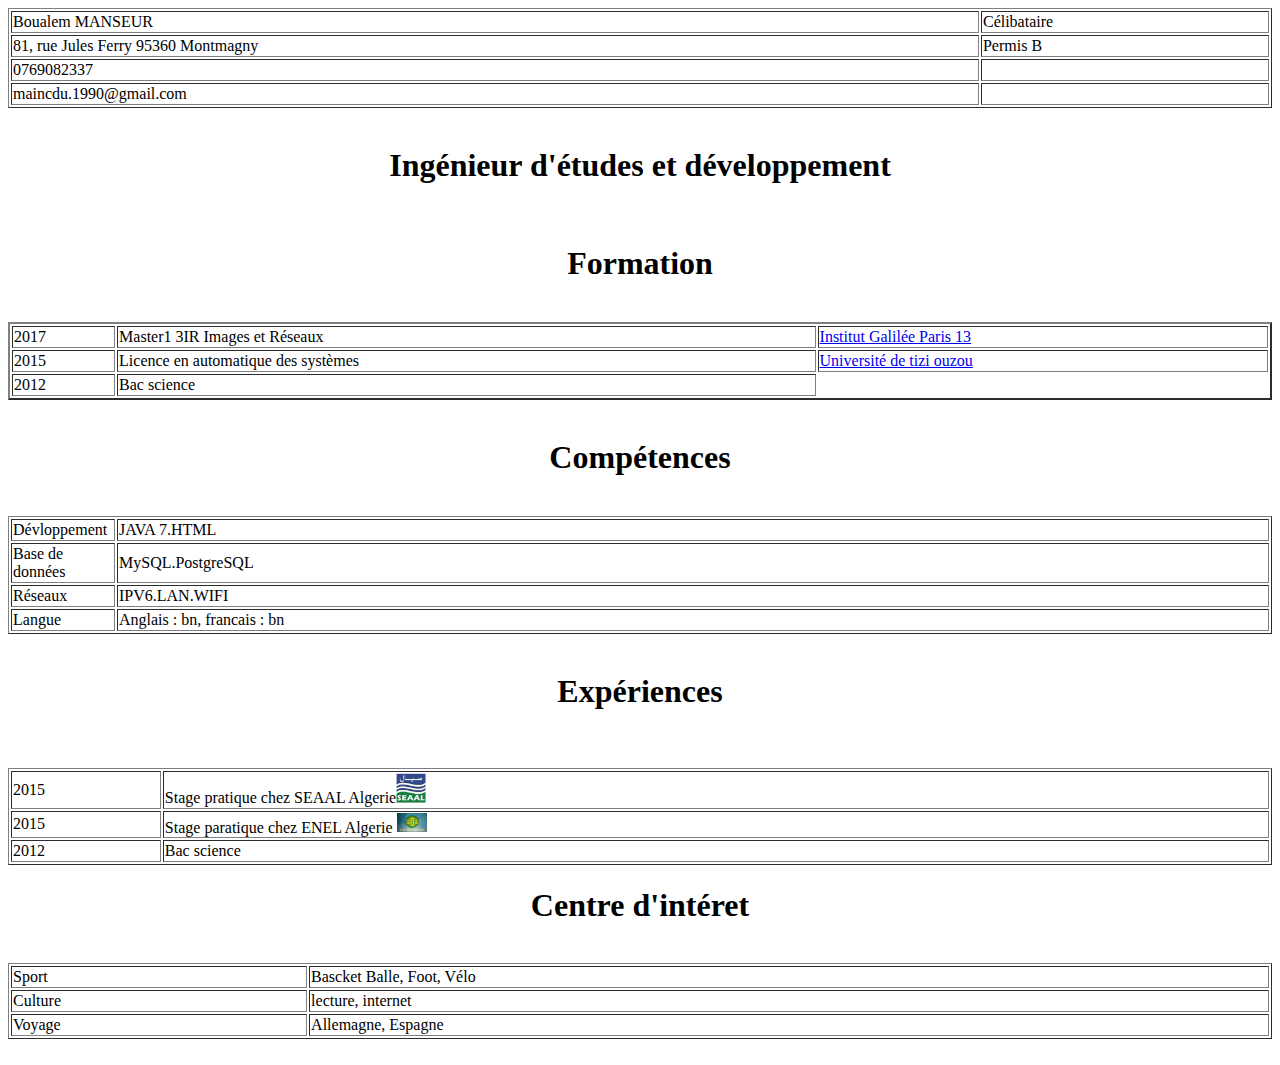
==== tp1/index.html @ d54d264b "Add files via upload" ====
<!doctype html>
<html lang="fr">

    <head>
        <meta charset="utf-8">
        <meta http-equiv="x-ua-compatible" content="ie=edge">
        <title>🏫 Index des TP</title>
        <meta name="description" content="">
        <meta name="viewport" content="width=device-width, initial-scale=1">

        <link rel="apple-touch-icon" href="apple-touch-icon.png">
        <!-- Place favicon.ico in the root directory -->
        <link rel="styleheet" href="index.css">

      </head>
          <body>
            <table border="1" width="100%">
              <tr>
                <td> Boualem MANSEUR</td>
                <td> Célibataire</td>
              </tr>

              <tr>
                <td> 81, rue Jules Ferry 95360 Montmagny</td>
                <td>Permis B</td>
              </tr>

              <tr>
                <td> 0769082337</td>
                <td> </td>
              </tr>
              <tr>
                <td> maincdu.1990@gmail.com</td>
                <td> </td>
              </tr>

            </table>
            <br>

            <h1 style="text-align:center">
              Ingénieur d'études et développement </h1>
              <br>
              <h1><center><b> Formation </b></center></h1>
              <table border="2" width="100%">
                <tr>
                  <td>2017</td>
                  <td>Master1 3IR Images et Réseaux</td>
                    <td> <a href="https://galilee.univ-paris13.fr/">Institut Galilée Paris 13</a></td>
                </tr>
                <tr>
                  <td>2015</td>
                  <td>Licence en automatique des systèmes</td>
                  <td> <a href="http://www.ummto.dz/">Université de tizi ouzou</a></td>

                </tr>
                <tr>
                  <td>2012</td>
                  <td>Bac science</td>
                </tr>
    </br>
              </table>
            </br>

            <table>
              <h1><center><b> Compétences </b></center></h1>
              <br>
              <table border="1" width="100%">
              <tr>
                <td width="100px">Dévloppement</td>
                <td>JAVA 7.HTML</td>
              </tr>
              <tr>
                <td>Base de données</td>
                <td>MySQL.PostgreSQL</td>
              </tr>
              <tr>
                <td>Réseaux</td>
                <td>IPV6.LAN.WIFI</td>
              </tr>
              <tr>
                <td>Langue</td>
                <td>Anglais : bn, francais : bn</td>
              </tr>
            </table>
          </br>
          <table>

          <h1><center><b> Expériences </b></center></h1>
          <br>
          <table border="1" width="100%">
            <tr>
              <td>2015</td>
              <td>Stage pratique chez SEAAL Algerie<img src="seaal.jpg" heigh="30"width="30"></td>
            </tr>
            <tr>
              <td>2015</td>
              <td>Stage paratique chez ENEL Algerie <img src="images.jpeg" heigh="30"width="30"></td>
            </tr>

            <tr>
              <td>2012</td>
              <td>Bac science</td>
            </tr>
          </br>
          <table>
            <h1><center><b> Centre d'intéret </b></center></h1>
            <br>
            <table border="1" width="100%">

            <tr>
              <td>Sport</td>
              <td>Bascket Balle, Foot, Vélo</td>
            </tr>
            <tr>
              <td>Culture</td>
              <td>lecture, internet </td>
            </tr>
            <tr>
              <td>Voyage</td>
              <td>Allemagne, Espagne</td>
            </tr>
          </table>
        </br>
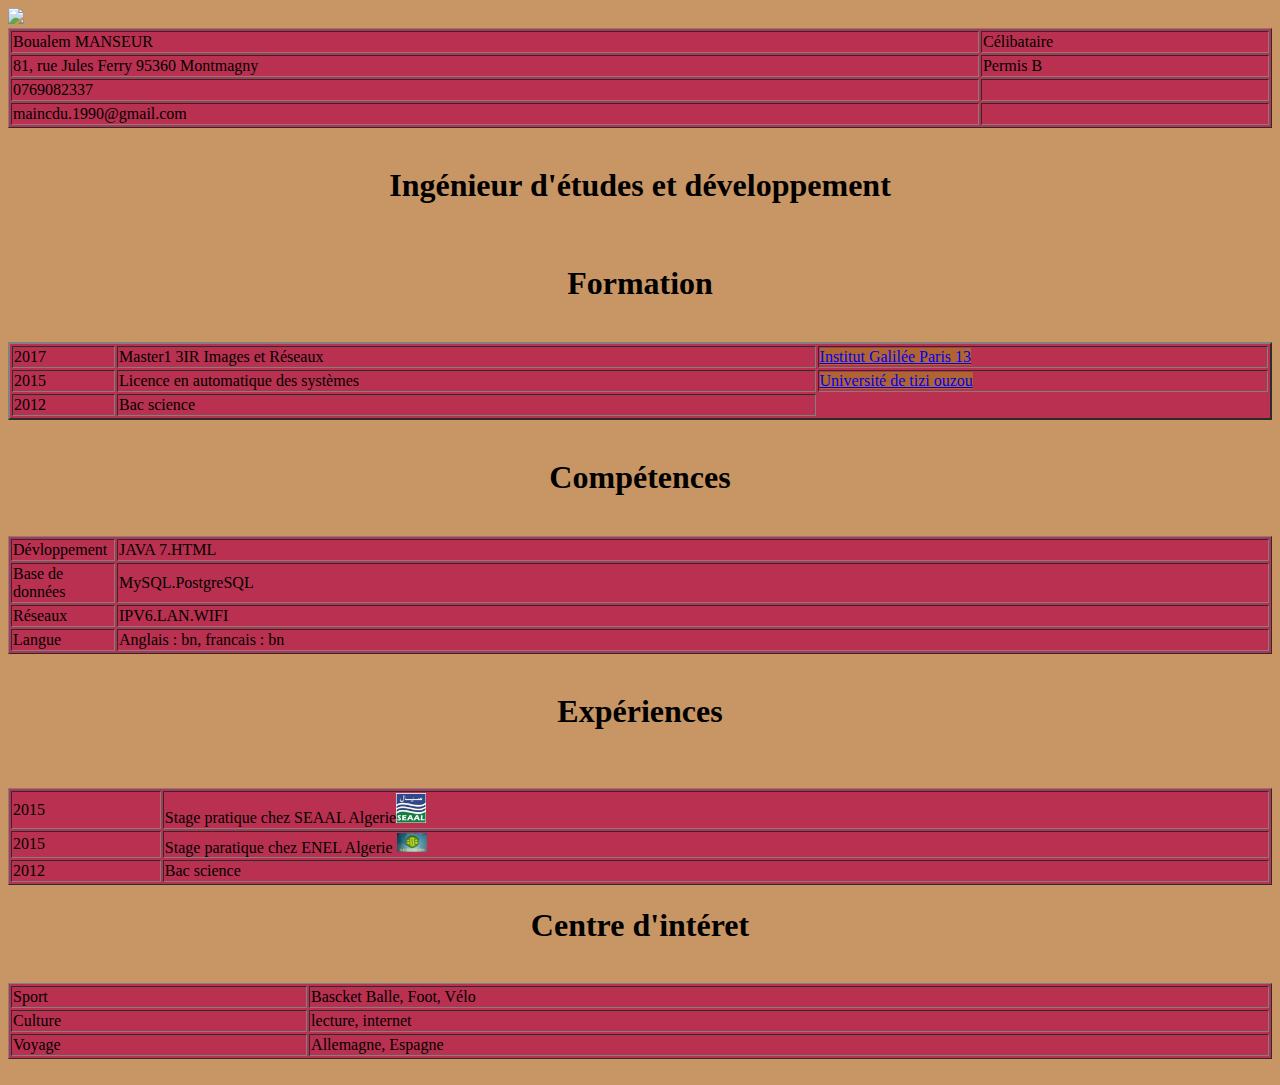
==== commit a2cdbcdd: "Add files via upload" ====
--- a/tp1/index.html
+++ b/tp1/index.html
@@ -8,12 +8,14 @@
         <meta name="description" content="">
         <meta name="viewport" content="width=device-width, initial-scale=1">
 
-        <link rel="apple-touch-icon" href="apple-touch-icon.png">
-        <!-- Place favicon.ico in the root directory -->
-        <link rel="styleheet" href="index.css">
+
 
       </head>
           <body>
+            <tr>
+
+              <td><img src="PHOTOS EDENTITE.jpg" heigh="200"width="150"></td>
+            </tr>
             <table border="1" width="100%">
               <tr>
                 <td> Boualem MANSEUR</td>
@@ -32,6 +34,7 @@
               <tr>
                 <td> maincdu.1990@gmail.com</td>
                 <td> </td>
+                <link rel="stylesheet" href="cv.css" media="screen" title="no title">
               </tr>
 
             </table>
--- a/tp1/cv.css
+++ b/tp1/cv.css
@@ -0,0 +1,9 @@
+body{
+  background-color: rgb(200, 150, 100);
+}
+table{
+  background-color: rgb(185, 48, 80);
+}
+a{
+  background-color: rgb(178, 100, 48);
+}
